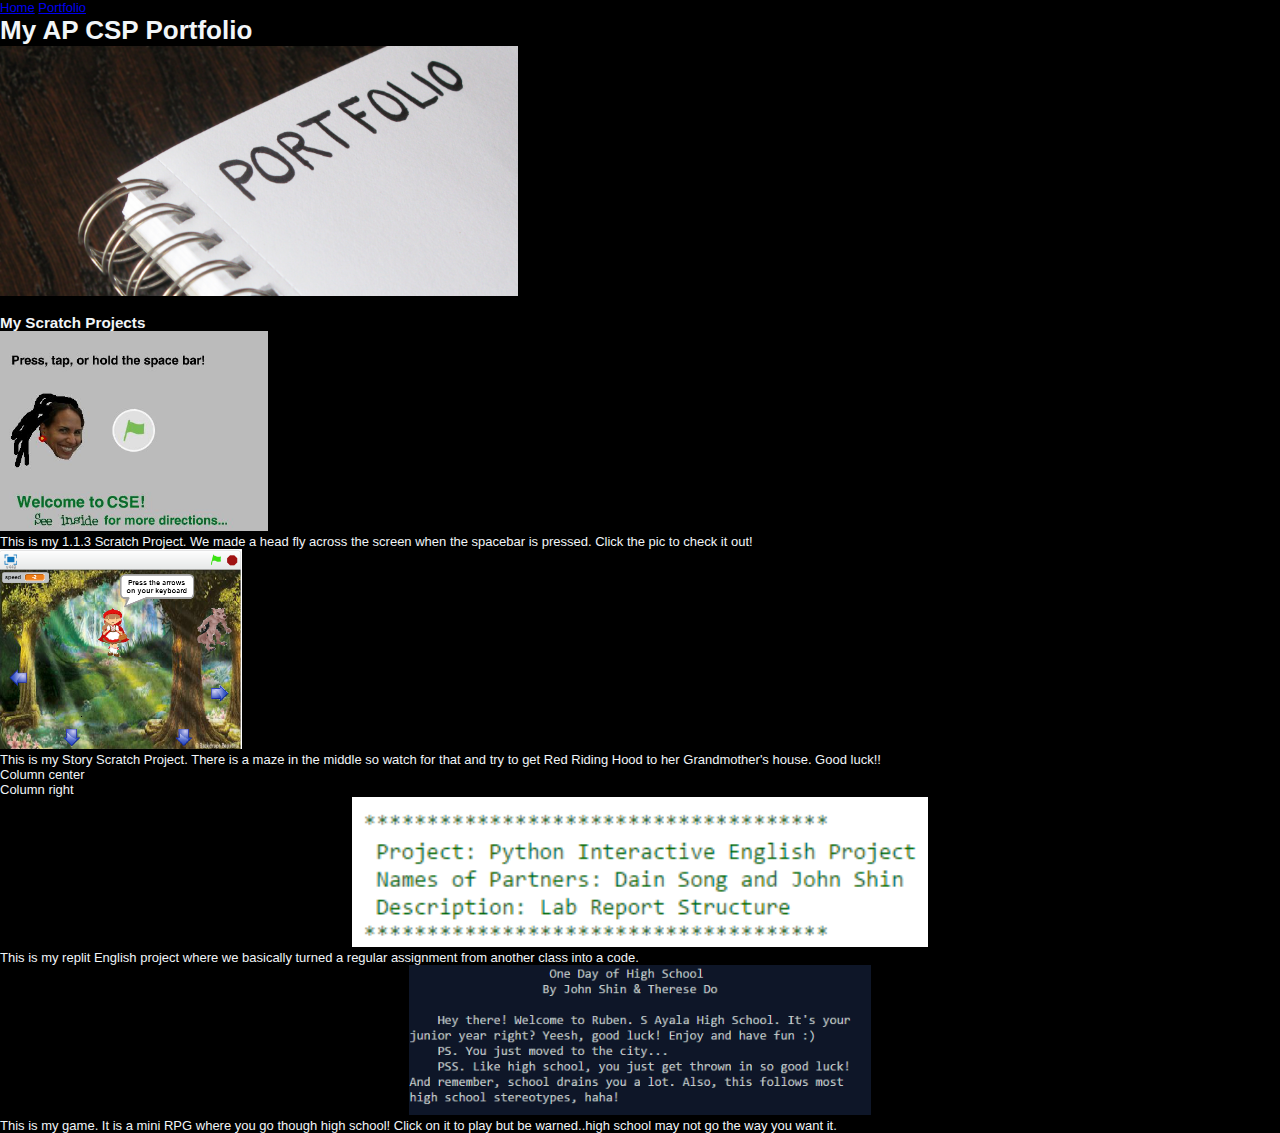
==== portfolio/portfolio.html @ 6079eca9 "changed" ====
<!doctype html>
<html lang="en">

  <head>
    <meta charset="utf-8"> 
	<link href="../style.css" rel="stylesheet" type="text/css">
    <title>CSP Portfolio - Portfolio</title>
  </head>

  <body>
	<center>
    <a href="../index.html">Home</a>
    <a href="portfolio.html">Portfolio</a>
    <h1>My AP CSP Portfolio</h1>
    <img src="images/portfolio.jpg" height="250">
	<br><br>
	</center>
	
	<!--Creates a 3-column format using CSS in the external sheet -->
	<div class="container">
	
		<div 
		<u><h3>My Scratch Projects</h3></u>
		<a href="https://scratch.mit.edu/projects/119034016/#editor"><img src="images/head.jpg" height="200"></a>
		<p>This is my 1.1.3 Scratch Project. We made a head
		fly across the screen when the spacebar is pressed. Click the pic to check it out!</p>
		</div>
		<a href="https://scratch.mit.edu/projects/119773815/"><img src="images/red.png" height="200"></a>
		<p> This is my Story Scratch Project. There is a maze in the middle so watch for that and try to get 
		Red Riding Hood to her Grandmother's house. Good luck!!
		</div>
		<div class="column-center">Column center
		</div>
		
		<div class="column-right">Column right
		</div>
		<a href="https://repl.it/DbT8/8/"><img src="images/replitt.png" height="150"></a>
		<p> This is my replit English project where we basically turned a regular assignment from another class into
		a code.</p>
	</div>
		<a href="https://repl.it/Dpyx/34"><img src="images/rep.PNG" height="150"></a>
		<p> This is my game. It is a mini RPG where you go though high school! Click on it to play but be warned..high school may not
		go the way you want it.</p>
  </body>
  
</html>
---- style.css ----
html, body {
text-align: center;
}
p {text-align: left;}

body {
	margin: 0;
	padding: 0;
	background: url(background.jpg) no-repeat;
    background-color:#000000;
    background-position:center top;
	background-attachment:fixed;
	text-align: left;
	font-family: Helvetica, Arial,  sans-serif;
	font-size: 13px;
	color: #F1F5F8;
}
*
{
  margin: 0 auto 0 auto;
 text-align:left;}


html, body {
text-align: center;
}
p {text-align: left;}



#page
{
  margin: 0 auto 0 auto; 
  margin-top:10px;
  display: block; 
  height:auto;
  position: relative; 
  overflow: hidden; 
  width: 742px;
}

#top
{
display:block;
width:742px;
height:35px;
float:right;
clear:both;
}

#top img
{
padding-left:15px;
padding-right:15px;
float:right;
}



#header
{
background-image:url(header.png);
background-repeat:no-repeat;
height:155px;
width:742px;
display:block;
clear:both;
}

#header h1
{
position:relative;
margin-left:20px;
padding-top:7px;
color:#000000;
text-align:left;
font-size:47px;
font-weight:bold;
font-family:Arial, Helvetica, sans-serif;
}

#header h2
{
margin-left:20px;
margin-top:2px;
padding-right:21px;
position:relative;
color:#FFFFFF;
text-align:left;
font-size:16px;
font-family:Arial, Helvetica, sans-serif;
text-align:justify;
}


#content
{
width:742px;
clear:both;
}

#content .content_top
{
background-image:url(content_top.png);
background-repeat:no-repeat;
height:82px;
width:742px;
}

#content .content_top h1
{
padding-top:23px;
text-align:center;
font-size:32px;
}


#content .content_instance
{
width:742px;
height:300px;
clear:both;
background-image:url(content_back.png);
background-repeat:repeat-x;
}

#content .content_instance_big h2
{
font-size:26px;
color:#000000;
padding-left:10px;
padding-right:10px;

}

#content .content_instance_big p
{
font-size:16px;
color:#000000;
padding-left:10px;
padding-right:10px;
}

a img
{
border:none;
}


#content .content_instance_big
{
padding-top:10px;
width:742px;
height:auto;
clear:both;
background-image:url(content_back.png);
background-repeat:repeat-x;
}



#content .content_instance img
{
width:300px;
height:177px;
margin-top:30px;
margin-bottom:30px;
margin-left:30px;
margin-right:15px;
float:left;
clear:none;
}

#content .content_instance .content_right
{
margin-top:30px;
width:385px;
float:left;
}
#content .content_instance .content_right p
{
text-align:justify;
font-size:14px;
line-height:16px;
color:#000000;
}

#content .content_instance  h2
{
color:#000000;
padding-bottom:7px;
}

.links
{
width:722px;
height:40px;
font-size:14px;
font-weight:bold;
color:#FFFFFF;
line-height:40px;
text-align:center;
padding-right:20px;
}

.links a, .links a:visited
{
font-size:14px;
font-weight:bold;
text-decoration:none;
color:#E9EEF3;
background-color:#000000;
padding:3px;
}

.links a:hover
{
color:#FFFFFF;
background-color:#333333;
}

#footer
{
text-align:center;
width:inherit;
color:#E6E6E6;
font-size:11px;
}

#footer a, #footer a:visited
{
color:#FFFFFF;
}
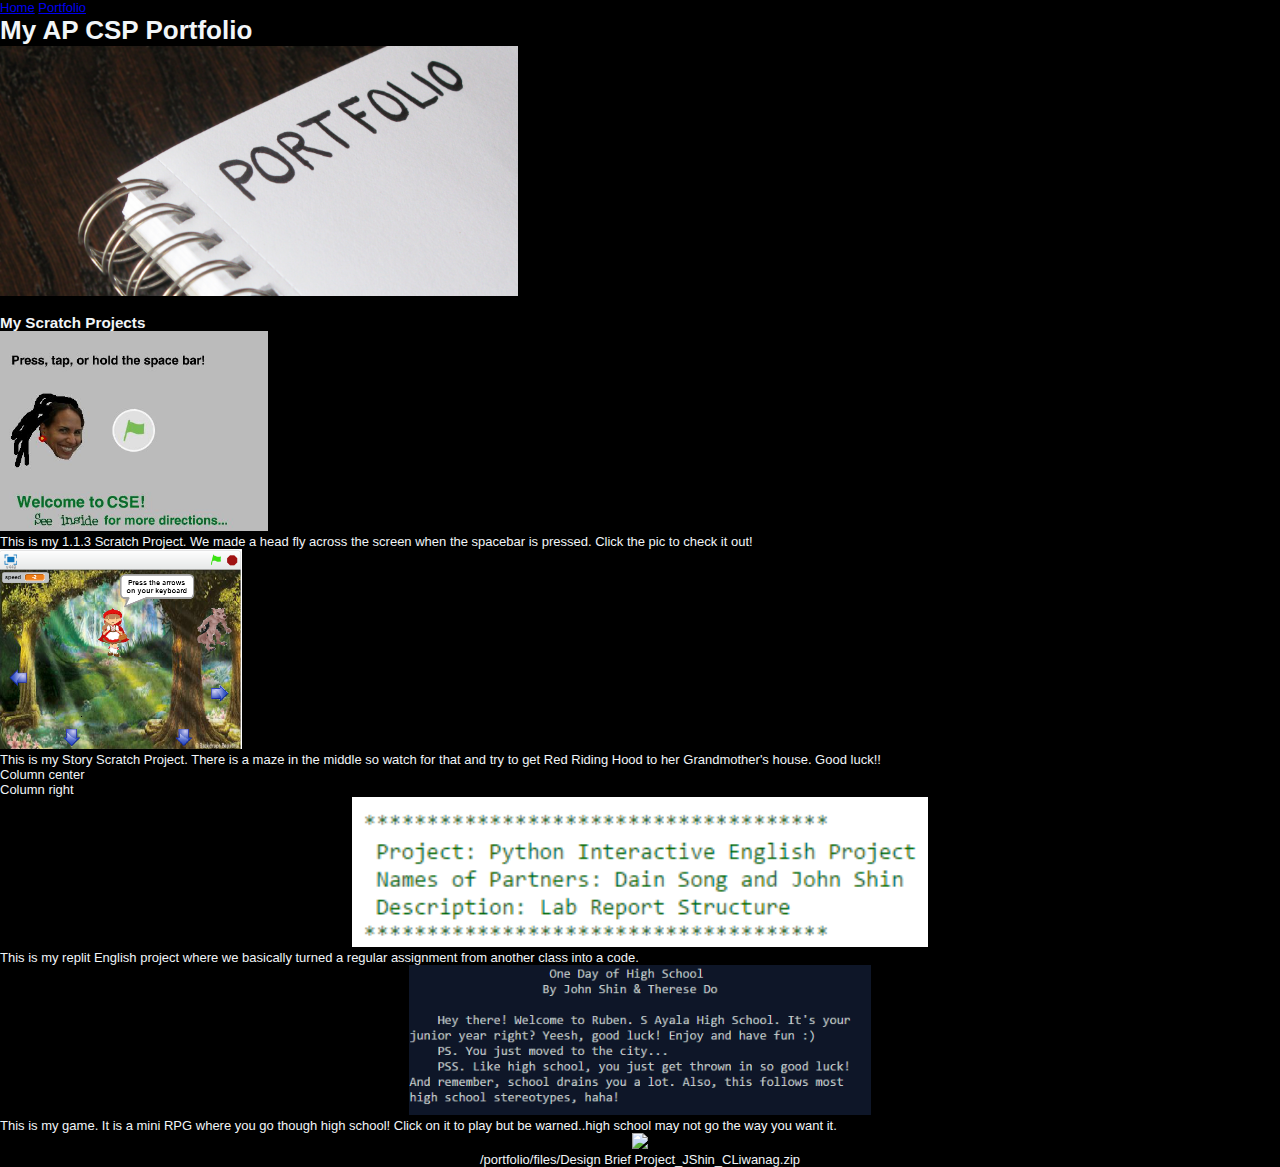
==== commit dce74b13: "changed" ====
--- a/portfolio/portfolio.html
+++ b/portfolio/portfolio.html
@@ -1,46 +1,50 @@
-<!doctype html>
-<html lang="en">
-
-  <head>
-    <meta charset="utf-8"> 
-	<link href="../style.css" rel="stylesheet" type="text/css">
-    <title>CSP Portfolio - Portfolio</title>
-  </head>
-
-  <body>
-	<center>
-    <a href="../index.html">Home</a>
-    <a href="portfolio.html">Portfolio</a>
-    <h1>My AP CSP Portfolio</h1>
-    <img src="images/portfolio.jpg" height="250">
-	<br><br>
-	</center>
-	
-	<!--Creates a 3-column format using CSS in the external sheet -->
-	<div class="container">
-	
-		<div 
-		<u><h3>My Scratch Projects</h3></u>
-		<a href="https://scratch.mit.edu/projects/119034016/#editor"><img src="images/head.jpg" height="200"></a>
-		<p>This is my 1.1.3 Scratch Project. We made a head
-		fly across the screen when the spacebar is pressed. Click the pic to check it out!</p>
-		</div>
-		<a href="https://scratch.mit.edu/projects/119773815/"><img src="images/red.png" height="200"></a>
-		<p> This is my Story Scratch Project. There is a maze in the middle so watch for that and try to get 
-		Red Riding Hood to her Grandmother's house. Good luck!!
-		</div>
-		<div class="column-center">Column center
-		</div>
-		
-		<div class="column-right">Column right
-		</div>
-		<a href="https://repl.it/DbT8/8/"><img src="images/replitt.png" height="150"></a>
-		<p> This is my replit English project where we basically turned a regular assignment from another class into
-		a code.</p>
-	</div>
-		<a href="https://repl.it/Dpyx/34"><img src="images/rep.PNG" height="150"></a>
-		<p> This is my game. It is a mini RPG where you go though high school! Click on it to play but be warned..high school may not
-		go the way you want it.</p>
-  </body>
-  
-</html>+<!doctype html>
+<html lang="en">
+
+  <head>
+    <meta charset="utf-8"> 
+	<link href="../style.css" rel="stylesheet" type="text/css">
+    <title>CSP Portfolio - Portfolio</title>
+  </head>
+
+  <body>
+	<center>
+    <a href="../index.html">Home</a>
+    <a href="portfolio.html">Portfolio</a>
+    <h1>My AP CSP Portfolio</h1>
+    <img src="images/portfolio.jpg" height="250">
+	<br><br>
+	</center>
+	
+	<!--Creates a 3-column format using CSS in the external sheet -->
+	<div class="container">
+	
+		<div 
+		<u><h3>My Scratch Projects</h3></u>
+		<a href="https://scratch.mit.edu/projects/119034016/#editor"><img src="images/head.jpg" height="200"></a>
+		<p>This is my 1.1.3 Scratch Project. We made a head
+		fly across the screen when the spacebar is pressed. Click the pic to check it out!</p>
+		</div>
+		<a href="https://scratch.mit.edu/projects/119773815/"><img src="images/red.png" height="200"></a>
+		<p> This is my Story Scratch Project. There is a maze in the middle so watch for that and try to get 
+		Red Riding Hood to her Grandmother's house. Good luck!!
+		</div>
+		<div class="column-center">Column center
+		</div>
+		
+		<div class="column-right">Column right
+		</div>
+		<a href="https://repl.it/DbT8/8/"><img src="images/replitt.png" height="150"></a>
+		<p> This is my replit English project where we basically turned a regular assignment from another class into
+		a code.</p>
+	</div>
+		<a href="https://repl.it/Dpyx/34"><img src="images/rep.png" height="150"></a>
+		<p> This is my game. It is a mini RPG where you go though high school! Click on it to play but be warned..high school may not
+		go the way you want it.</p>
+  </body>
+  	<a href="files/Design Brief Project_JShin_CLiwanag.zip"><img src="images/datapic.png" height="150"></a>
+		<p></p>
+  
+</html>
+
+/portfolio/files/Design Brief Project_JShin_CLiwanag.zip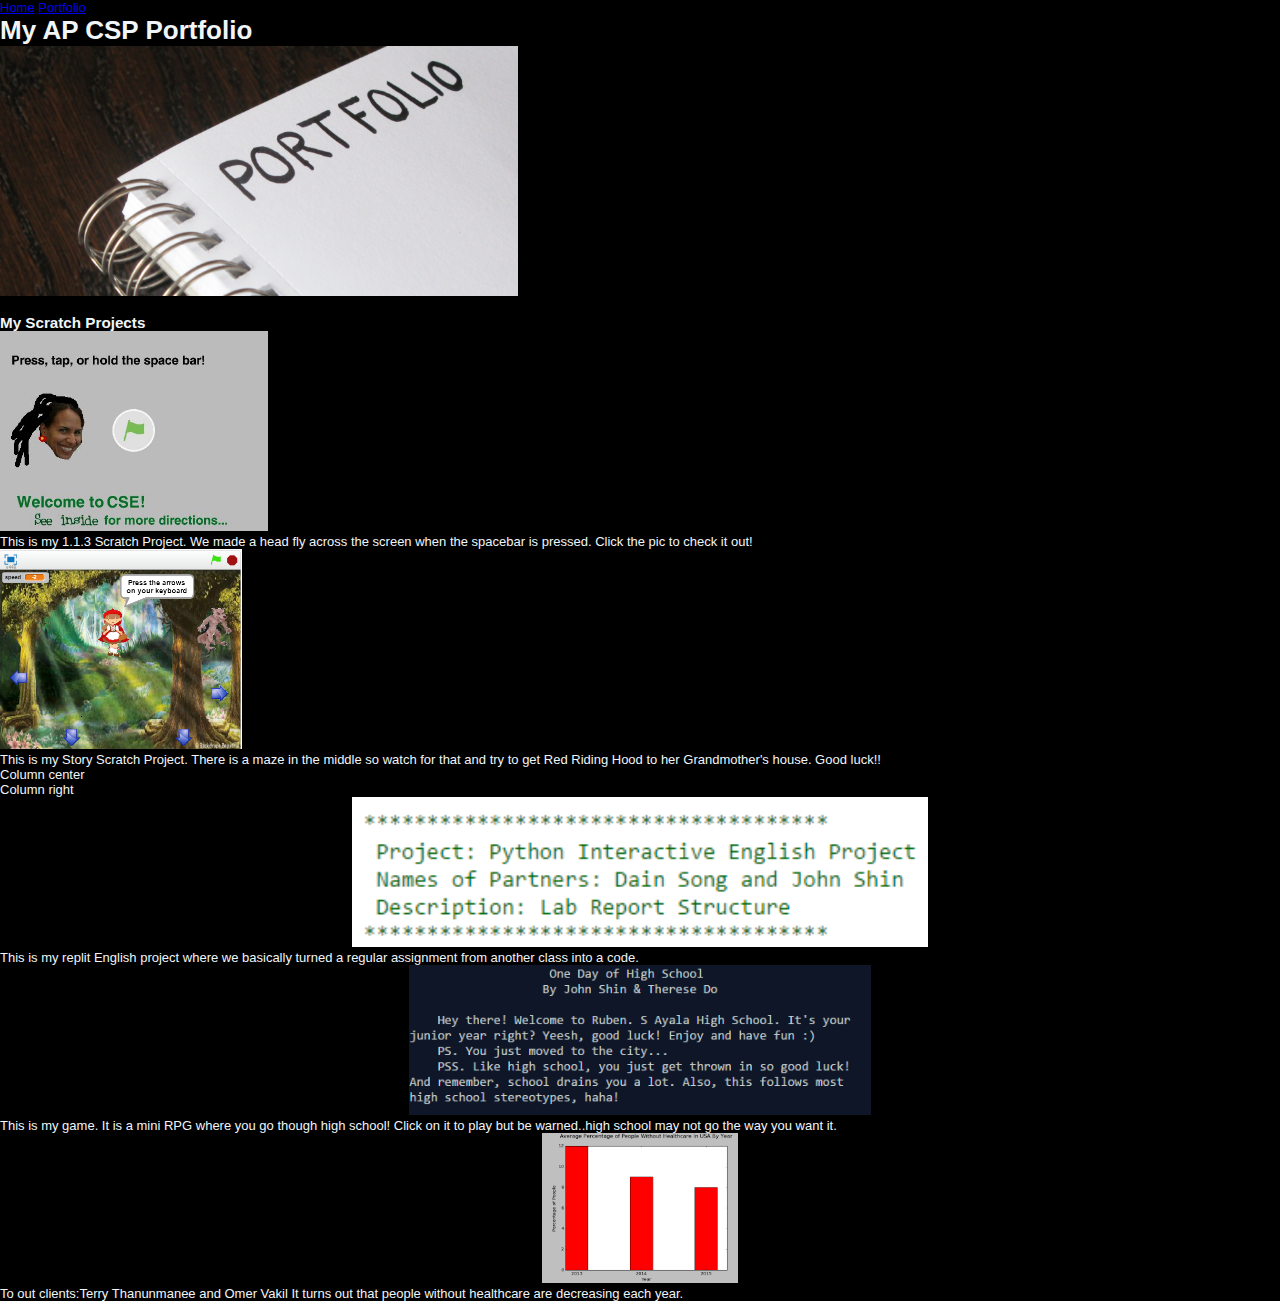
==== commit 05316bb8: "changed" ====
--- a/portfolio/portfolio.html
+++ b/portfolio/portfolio.html
@@ -42,9 +42,8 @@
 		<p> This is my game. It is a mini RPG where you go though high school! Click on it to play but be warned..high school may not
 		go the way you want it.</p>
   </body>
-  	<a href="files/Design Brief Project_JShin_CLiwanag.zip"><img src="images/datapic.png" height="150"></a>
-		<p></p>
-  
-</html>
+  	<a href="files/Design Brief Project_JShin_CLiwanag.zip"><img src="images/datapic.PNG" height="150"></a>
+		<p>To out clients:Terry Thanunmanee and Omer Vakil  
+					It turns out that people without healthcare are decreasing each year.</p>
 
-/portfolio/files/Design Brief Project_JShin_CLiwanag.zip+</html>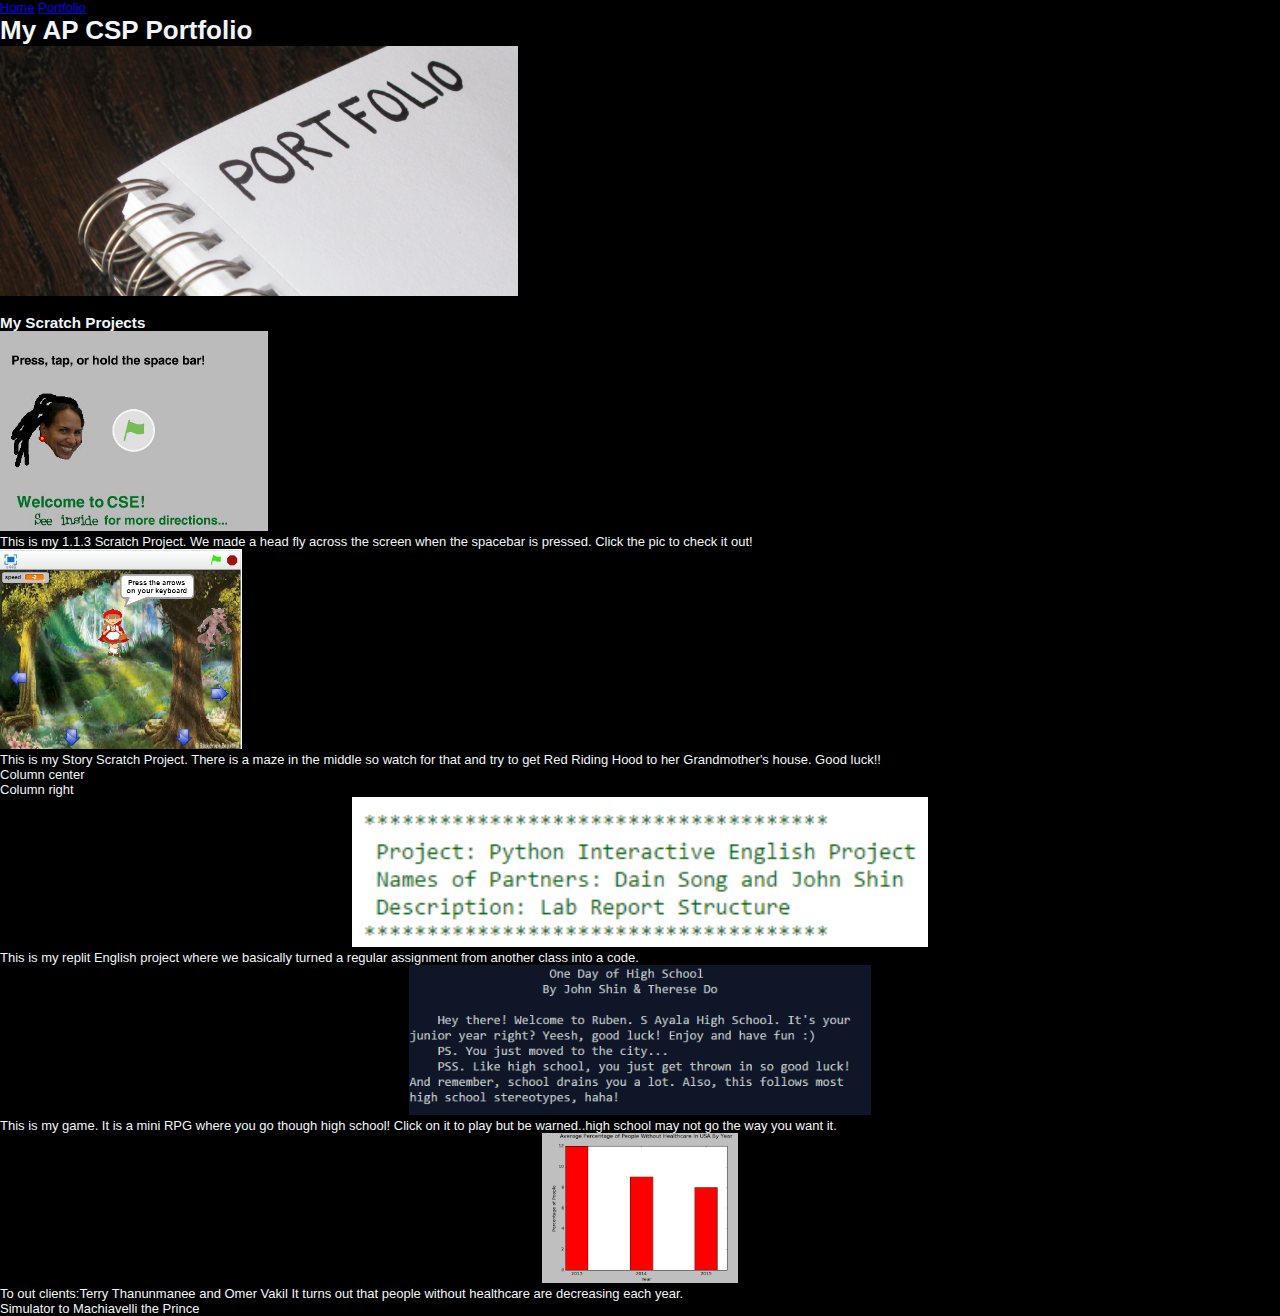
==== commit e7dd3973: "changed" ====
--- a/portfolio/portfolio.html
+++ b/portfolio/portfolio.html
@@ -45,5 +45,7 @@
   	<a href="files/Design Brief Project_JShin_CLiwanag.zip"><img src="images/datapic.PNG" height="150"></a>
 		<p>To out clients:Terry Thanunmanee and Omer Vakil  
 					It turns out that people without healthcare are decreasing each year.</p>
-
+	
+	<a href="files/4.2.3JShin_JSiao.zip"<img src="images/netlogo.png" height="150"></a>
+		<p>Simulator to Machiavelli the Prince</p>
 </html>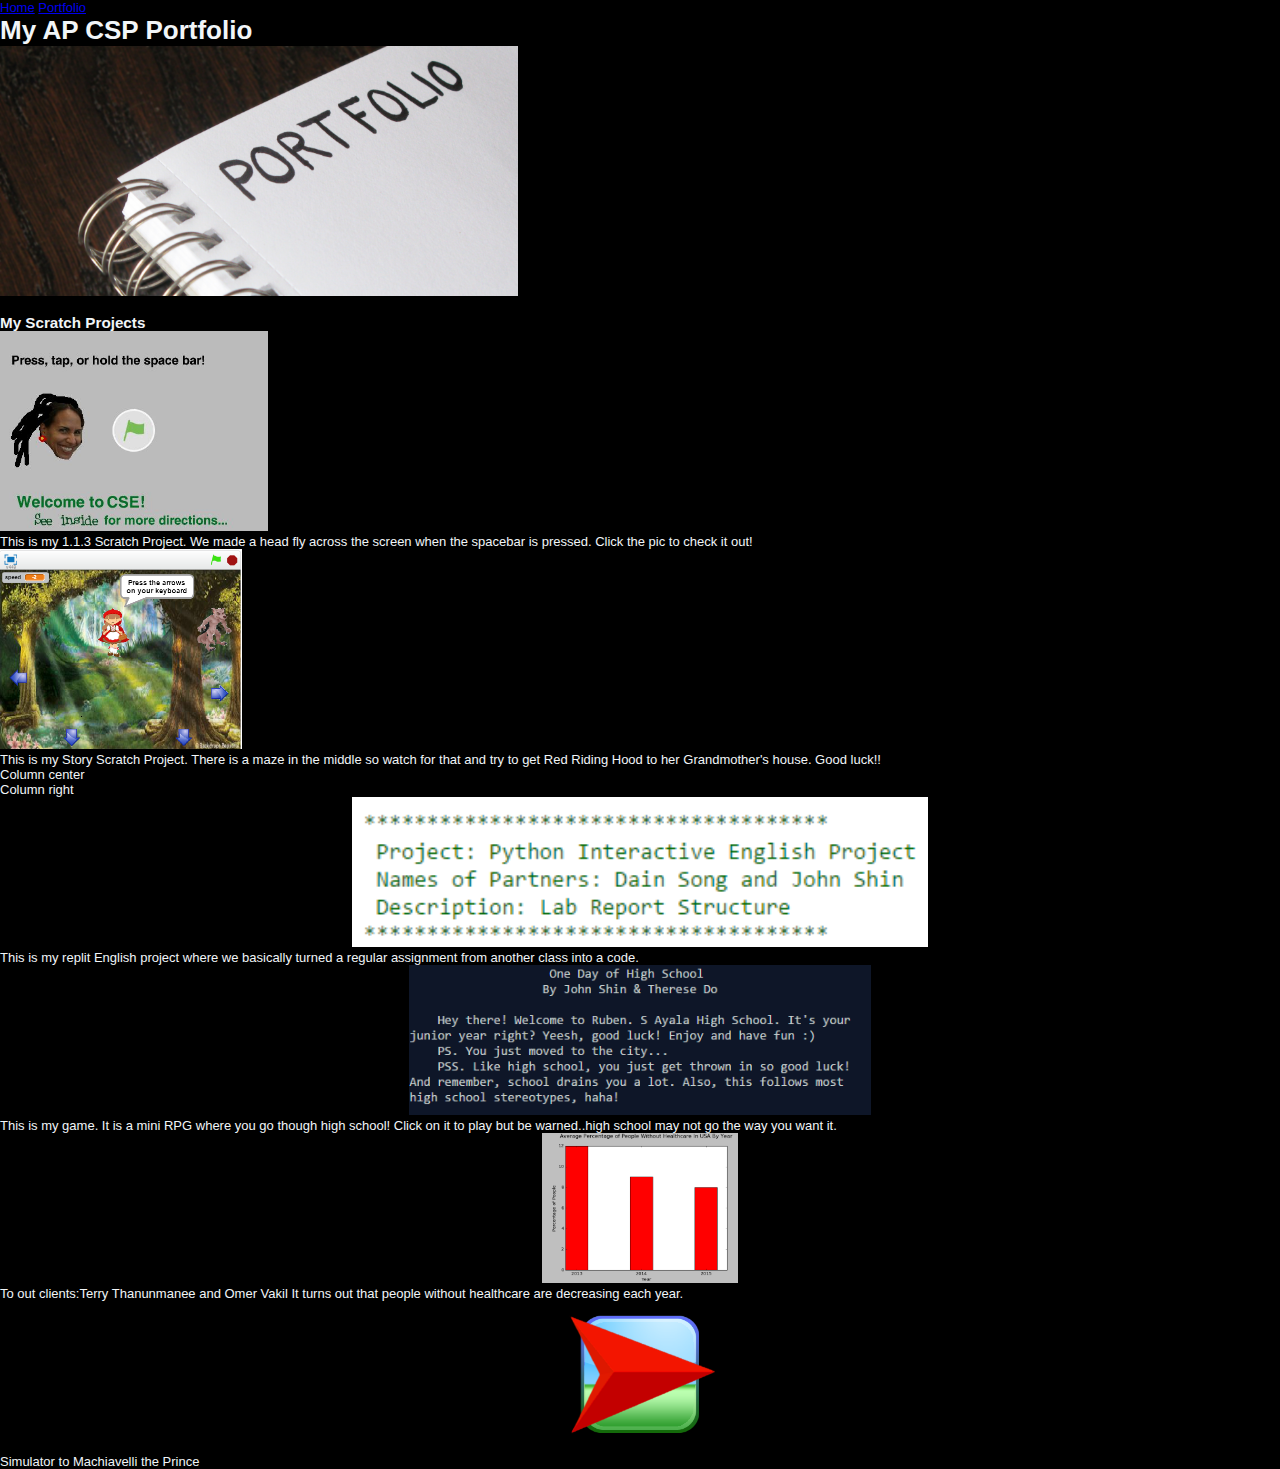
==== commit 32934c28: "changed" ====
--- a/portfolio/portfolio.html
+++ b/portfolio/portfolio.html
@@ -45,7 +45,7 @@
   	<a href="files/Design Brief Project_JShin_CLiwanag.zip"><img src="images/datapic.PNG" height="150"></a>
 		<p>To out clients:Terry Thanunmanee and Omer Vakil  
 					It turns out that people without healthcare are decreasing each year.</p>
-	
-	<a href="files/4.2.3JShin_JSiao.zip"<img src="images/netlogo.png" height="150"></a>
+	</div>
+	<a href="files/4.2.3JShin_JSiao.zip"><img src="images/netlogo.png" height="150"></a>
 		<p>Simulator to Machiavelli the Prince</p>
 </html>